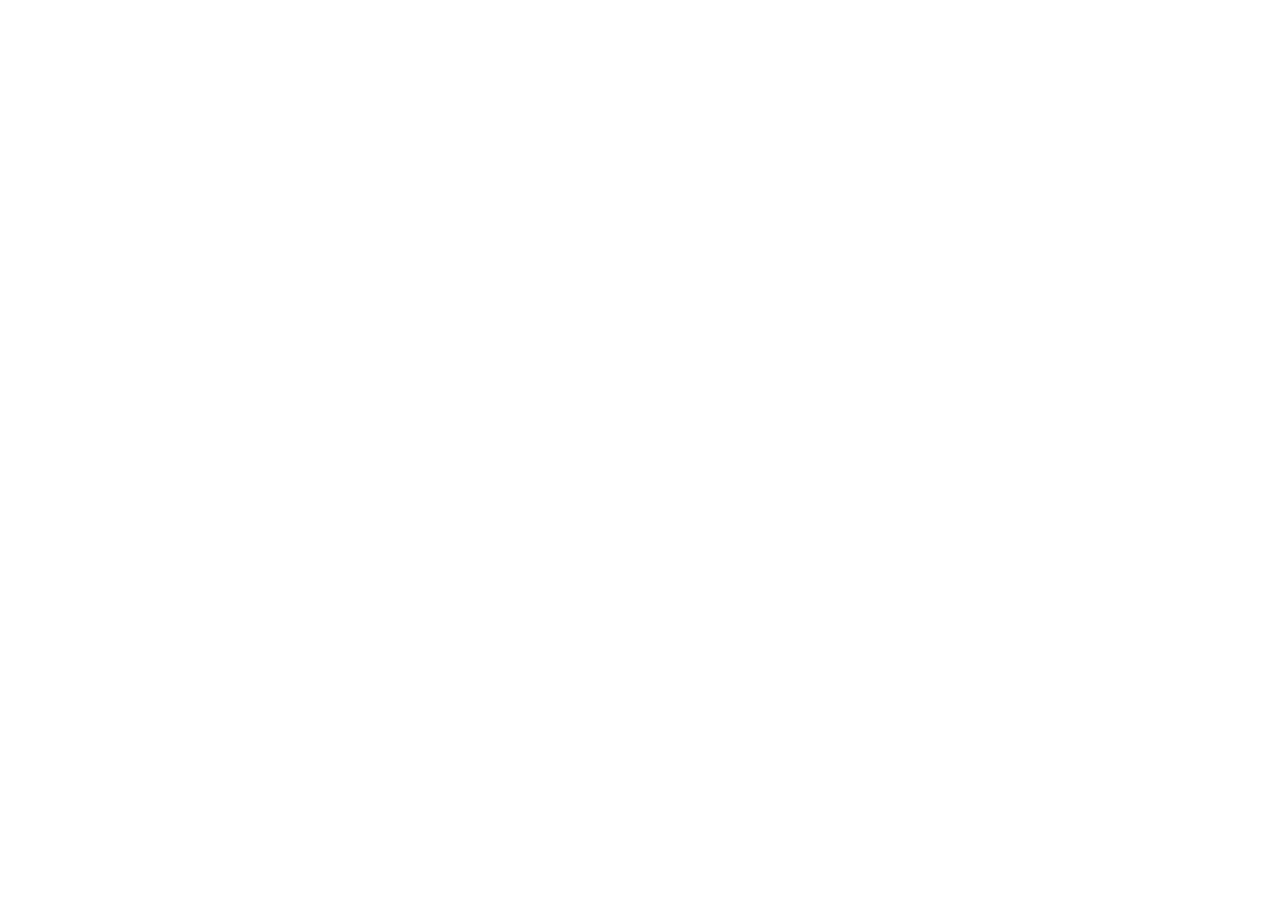
==== coiso.html @ 1e23add7 "feat: commit 3" ====
<!DOCTYPE html>
<html lang="en">
<head>
    <meta charset="UTF-8">
    <meta http-equiv="X-UA-Compatible" content="IE=edge">
    <meta name="viewport" content="width=, initial-scale=1.0">
    <title>Document</title>
</head>
<body>
    
</body>
</html>
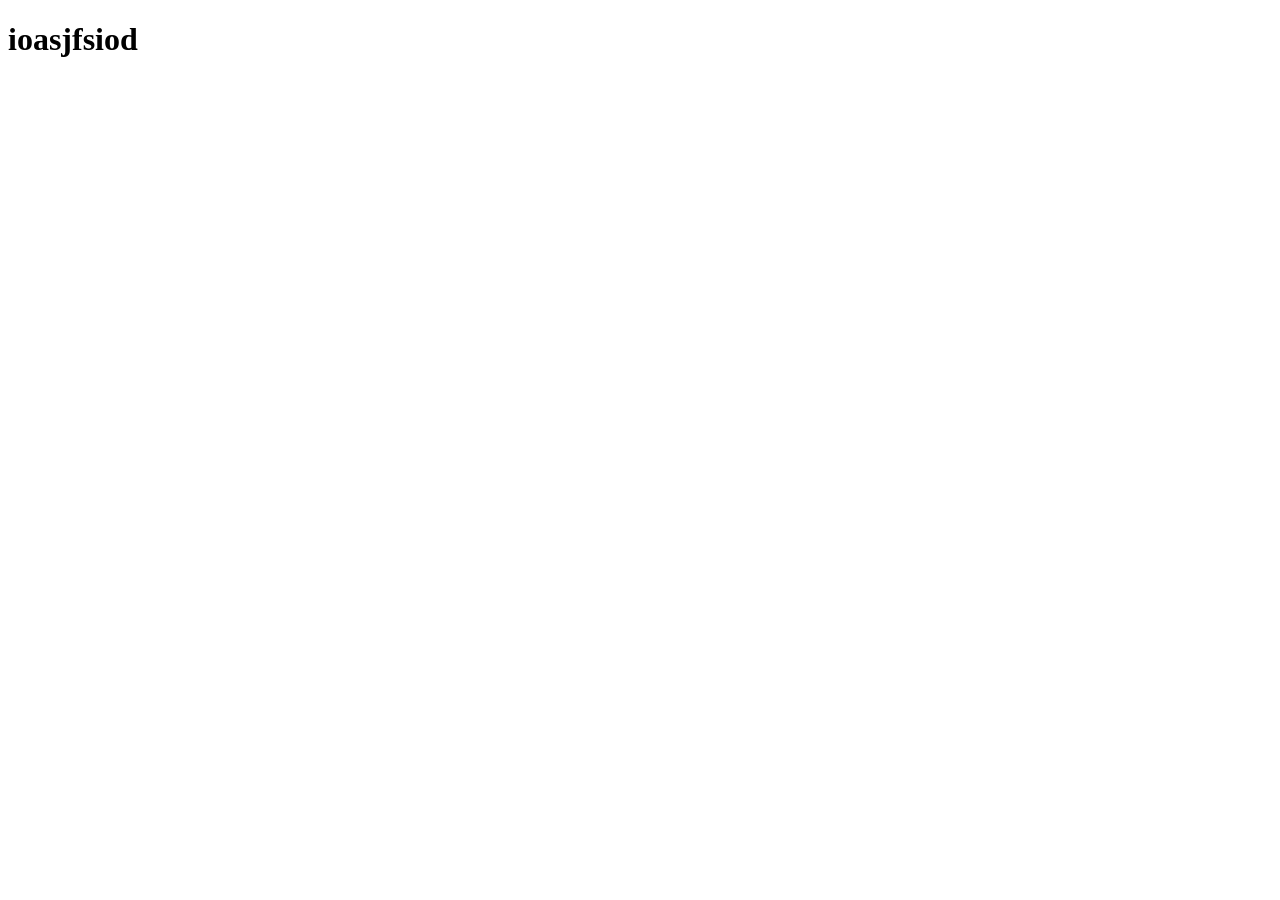
==== commit 44d6f87d: "feat: ramificação" ====
--- a/coiso.html
+++ b/coiso.html
@@ -7,6 +7,6 @@
     <title>Document</title>
 </head>
 <body>
-    
+    <h1>ioasjfsiod</h1>
 </body>
 </html>
